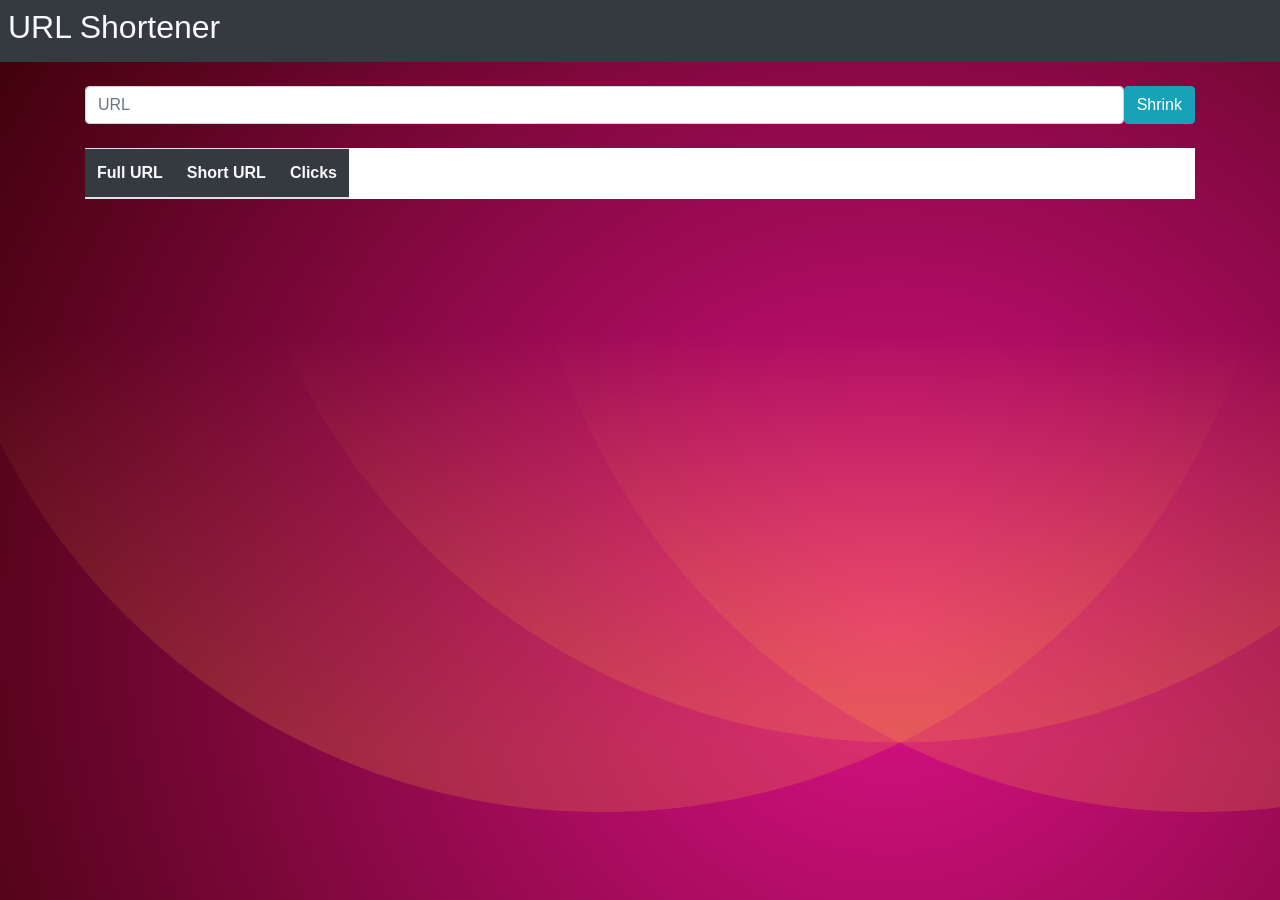
==== urlshortener.html @ 19772469 "Add files via upload" ====
<!DOCTYPE html>
<html lang="en">

<head>
    <meta charset="UTF-8">
    <meta name="viewport" content="width=device-width, initial-scale=1.0">
    <title>URL Shortener</title>
    <link rel="stylesheet" href="https://stackpath.bootstrapcdn.com/bootstrap/4.5.2/css/bootstrap.min.css">
    <style>
        body {
            background-color: #330000;
            background-image: url("data:image/svg+xml,%3Csvg xmlns='http://www.w3.org/2000/svg' width='100%25' height='100%25' viewBox='0 0 800 400'%3E%3Cdefs%3E%3CradialGradient id='a' cx='396' cy='281' r='514' gradientUnits='userSpaceOnUse'%3E%3Cstop offset='0' stop-color='%23D18'/%3E%3Cstop offset='1' stop-color='%23330000'/%3E%3C/radialGradient%3E%3ClinearGradient id='b' gradientUnits='userSpaceOnUse' x1='400' y1='148' x2='400' y2='333'%3E%3Cstop offset='0' stop-color='%23FA3' stop-opacity='0'/%3E%3Cstop offset='1' stop-color='%23FA3' stop-opacity='0.5'/%3E%3C/linearGradient%3E%3C/defs%3E%3Crect fill='url(%23a)' width='800' height='400'/%3E%3Cg fill-opacity='0.4'%3E%3Ccircle fill='url(%23b)' cx='267.5' cy='61' r='300'/%3E%3Ccircle fill='url(%23b)' cx='532.5' cy='61' r='300'/%3E%3Ccircle fill='url(%23b)' cx='400' cy='30' r='300'/%3E%3C/g%3E%3C/svg%3E");
            background-attachment: fixed;
            background-size: cover;
        }
        
        #urlTable {
            background-color: white;
        }
        
        #table-body {
            background-color: gainsboro;
            max-height: 700px;
            overflow-y: auto;
        }
    </style>
</head>

<body>
    <div class="bg-dark text-light w-100 p-2 d-flex justify-content-between">
        <h2>URL Shortener</h2>
        <div>
            <!-- <a href="https://zen-urlshortener.netlify.app/index.html" class="btn btn-outline-danger">Logout</a> -->
        </div>
    </div>
    <div class="container">

        <div class="form">
            <form onsubmit="shrink();return false;" class="my-4 form-inline">
                <input type="url" name="fullurl" id="fullurl" placeholder="URL" class="form-control col">
                <input type="submit" class="btn btn-info" value="Shrink">
            </form>
        </div>
        <div>
            <table class="table table-responsive table-striped mx-auto table-sm-small" id="urlTable">
                <thead class="bg-dark text-light">
                    <th>Full URL</th>
                    <th>Short URL</th>
                    <th>Clicks</th>
                </thead>
            </table>
        </div>
    </div>
    <script src="script.js"></script>
</body>

</html>
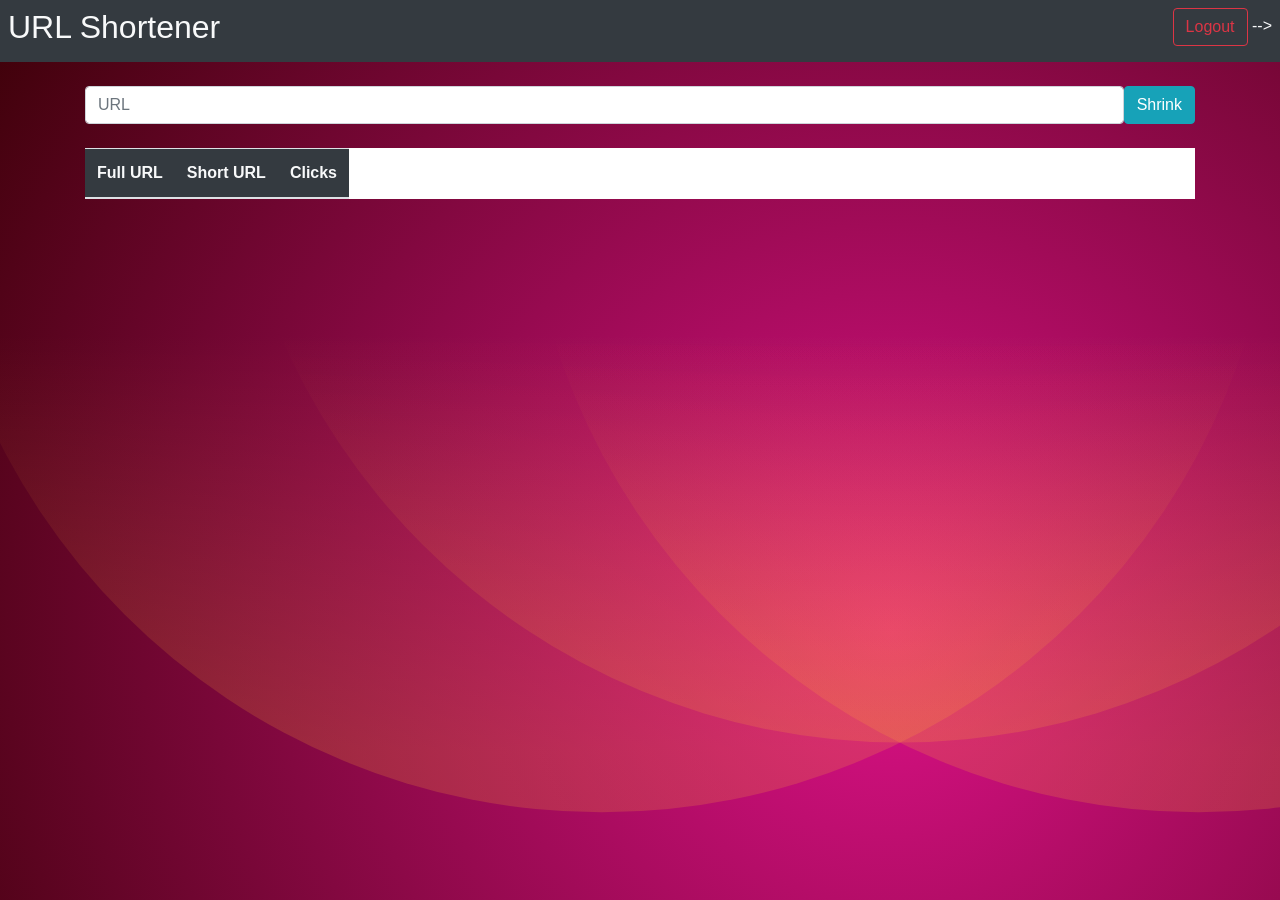
==== commit 97c38bd2: "Update urlshortener.html" ====
--- a/urlshortener.html
+++ b/urlshortener.html
@@ -30,7 +30,7 @@
     <div class="bg-dark text-light w-100 p-2 d-flex justify-content-between">
         <h2>URL Shortener</h2>
         <div>
-            <!-- <a href="https://zen-urlshortener.netlify.app/index.html" class="btn btn-outline-danger">Logout</a> -->
+               <a href="https://tangerine-medovik-cf00e8.netlify.app/index.html" class="btn btn-outline-danger">Logout</a> -->
         </div>
     </div>
     <div class="container">
@@ -54,4 +54,4 @@
     <script src="script.js"></script>
 </body>
 
-</html>+</html>
